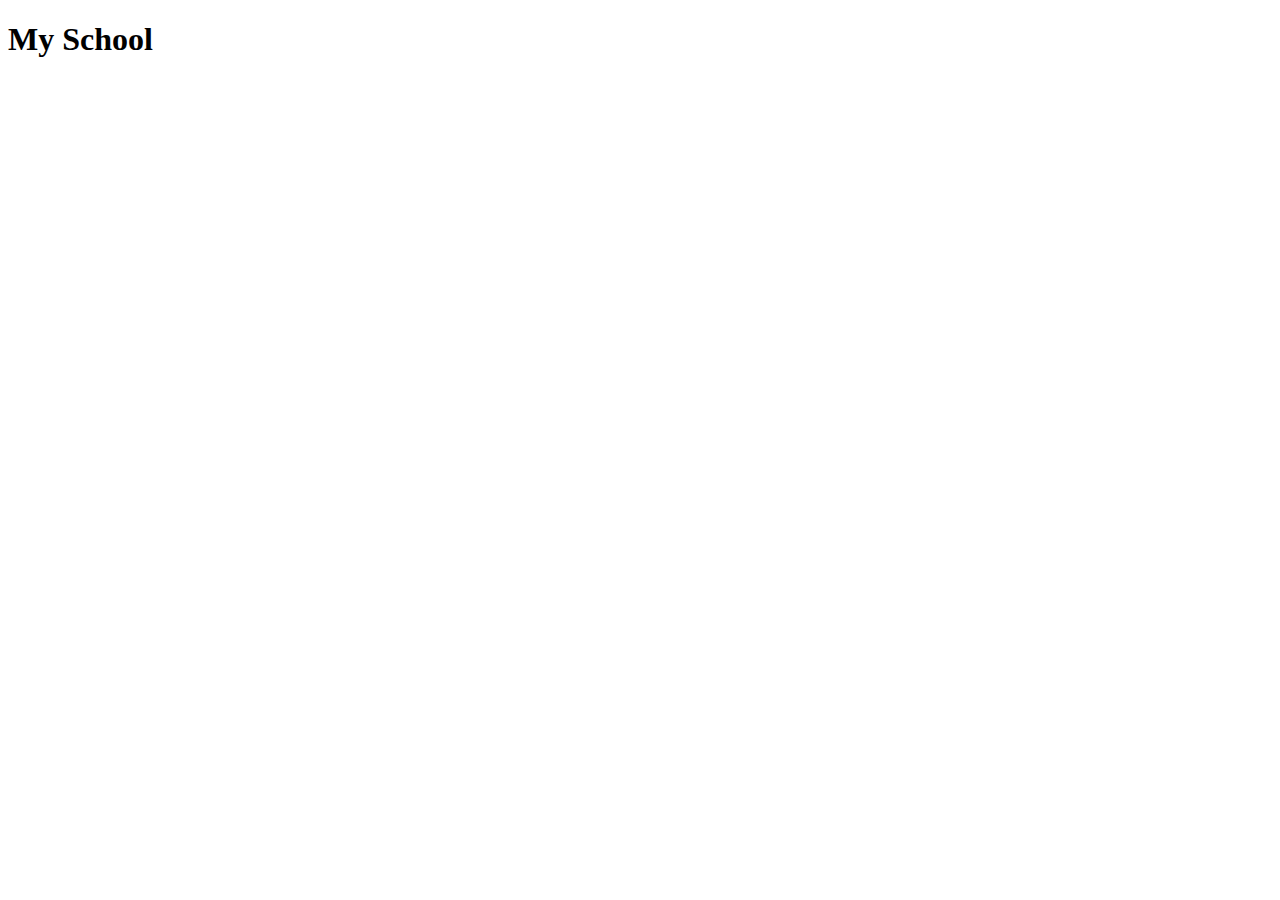
==== Web_development/school.html @ aa1468b6 "first commit" ====
<!DOCTYPE html>
<html lang="en">
<head>
    <meta charset="UTF-8">
    <meta name="viewport" content="width=device-width, initial-scale=1.0">
    <title>Document</title>
</head>
<body>
    <h1>My School</h1>
</body>
</html>
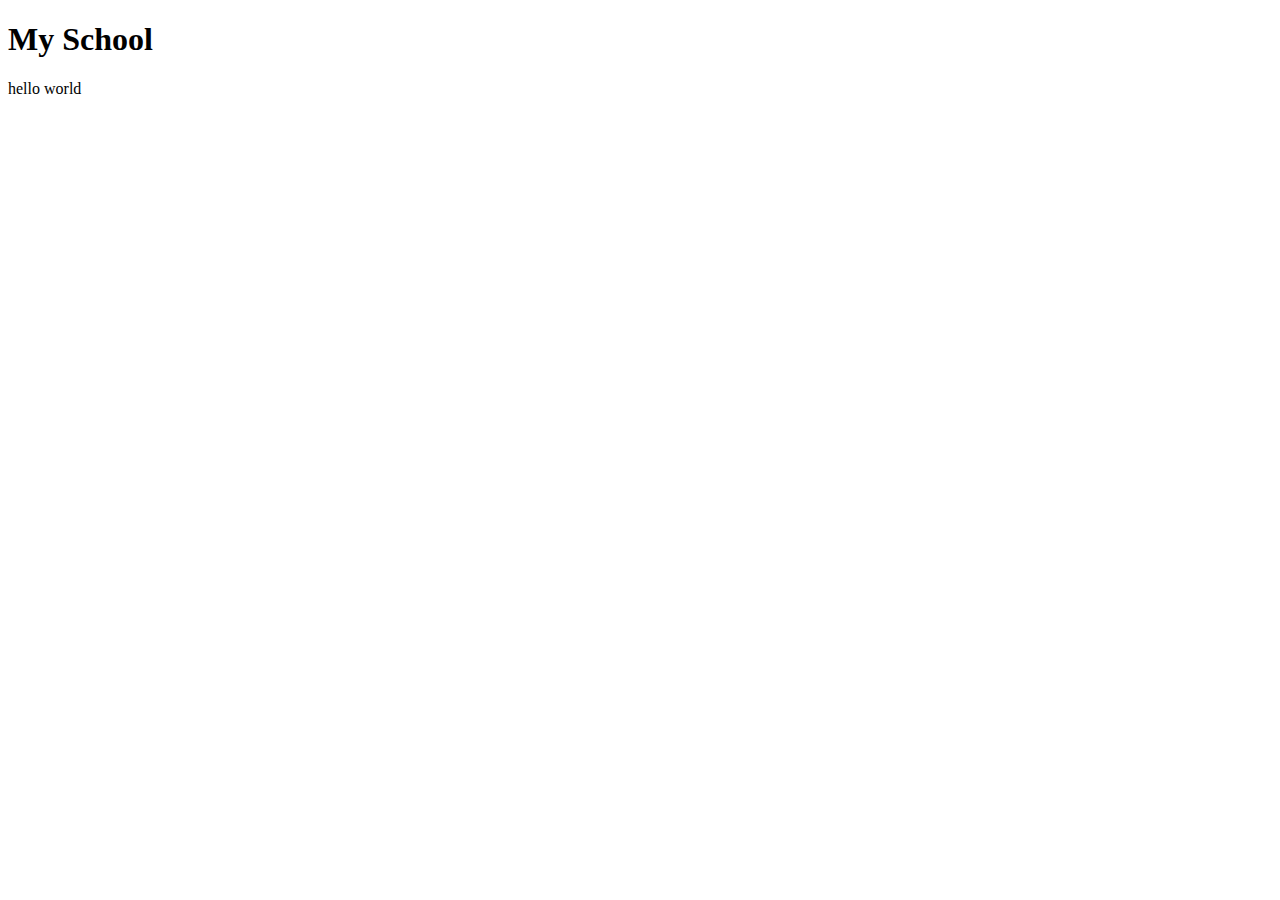
==== commit 557fd3e8: "added hello world" ====
--- a/Web_development/school.html
+++ b/Web_development/school.html
@@ -7,5 +7,6 @@
 </head>
 <body>
     <h1>My School</h1>
+    <div>hello world</div>
 </body>
 </html>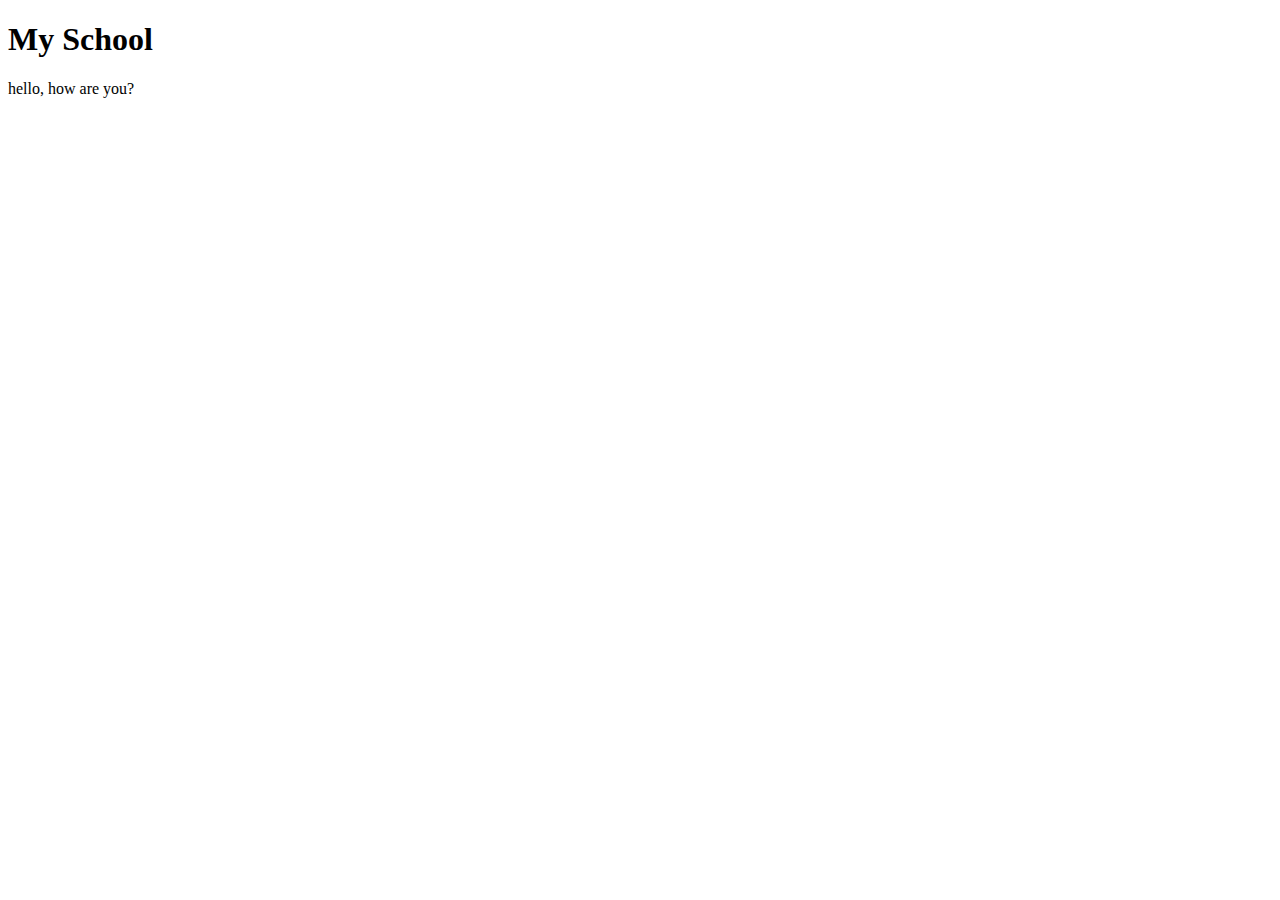
==== commit a1edbda3: "added last div" ====
--- a/Web_development/school.html
+++ b/Web_development/school.html
@@ -7,6 +7,6 @@
 </head>
 <body>
     <h1>My School</h1>
-    <div>hello world</div>
+    <div>hello, how are you?</div>
 </body>
 </html>